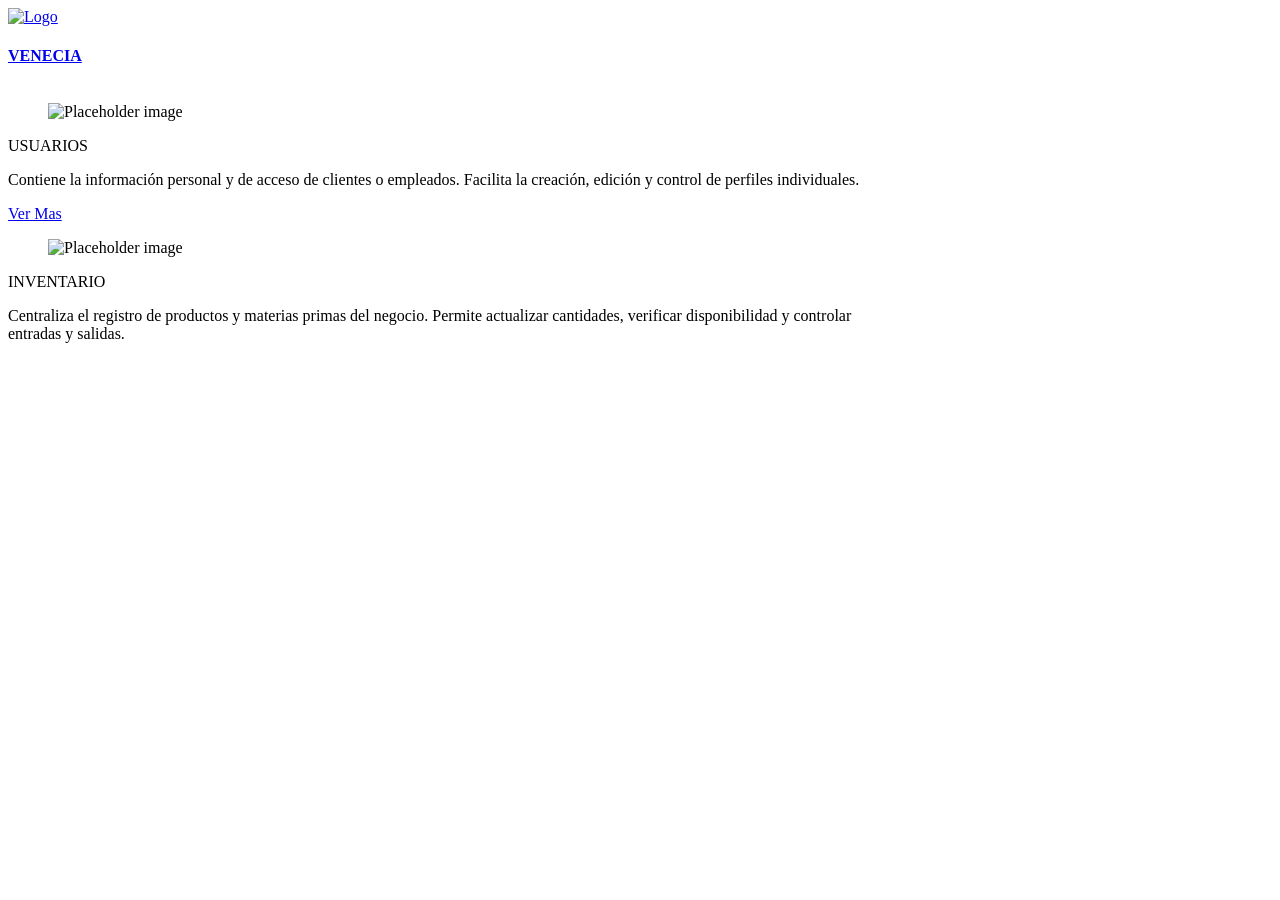
==== index.html @ ffe3cfd6 "Initial : Created Project" ====
<!DOCTYPE html>
<html lang="en">

<head>
    <meta charset="UTF-8">
    <meta name="viewport" content="width=device-width, initial-scale=1.0">
    <link rel="stylesheet" href="https://cdn.jsdelivr.net/npm/bulma@1.0.4/css/bulma.min.css">
    <link rel="stylesheet" href="css/index.css">
    <title>Home</title>
</head>

<body>
    <nav class="navbar has-background-link-light" role="navigation" aria-label="main navigation">
        <div class="navbar-brand">
            <a class="navbar-item" href="https://bulma.io">
                <img src="https://cdn-icons-png.flaticon.com/128/7085/7085176.png" alt="Logo">
                <h4 class="title is-4">VENECIA</h4>
            </a>
        </div>
    </nav>
    <div class="container">
        <div class="columns">
            <div class="column">
                <div class="card">
                    <div class="card-content">
                        <div class="media">
                            <div class="media-left">
                                <figure class="image is-128x128">
                                    <img src="https://cdn-icons-png.flaticon.com/128/18090/18090808.png"
                                        alt="Placeholder image" />
                                </figure>
                            </div>
                            <div class="media-content">
                                <p class="title is-4">USUARIOS</p>
                                <p class="subtitle is-6">
                                    Contiene la información personal y de acceso de clientes o
                                    empleados. Facilita la creación, edición y control de
                                    perfiles individuales.
                                </p>
                                <a href="modulos/usuarios.html">Ver Mas</a>
                            </div>
                        </div>
                    </div>
                </div>
            </div>
            <div class="column">
                <div class="card">
                    <div class="card-content">
                        <div class="media">
                            <div class="media-left">
                                <figure class="image is-128x128">
                                    <img src="https://cdn-icons-png.flaticon.com/128/11973/11973847.png"
                                        alt="Placeholder image" />
                                </figure>
                            </div>
                            <div class="media-content">
                                <p class="title is-4">INVENTARIO</p>
                                <p class="subtitle is-6">
                                    Centraliza el registro de productos y materias primas del
                                    negocio. Permite actualizar cantidades, verificar
                                    disponibilidad y controlar entradas y salidas.
                                </p>
                            </div>
                        </div>
                    </div>
                </div>
            </div>
        </div>
    </div>

</body>

</html>
---- css/index.css ----
.container{
    width: 70%;
    margin-top: 3%;
}
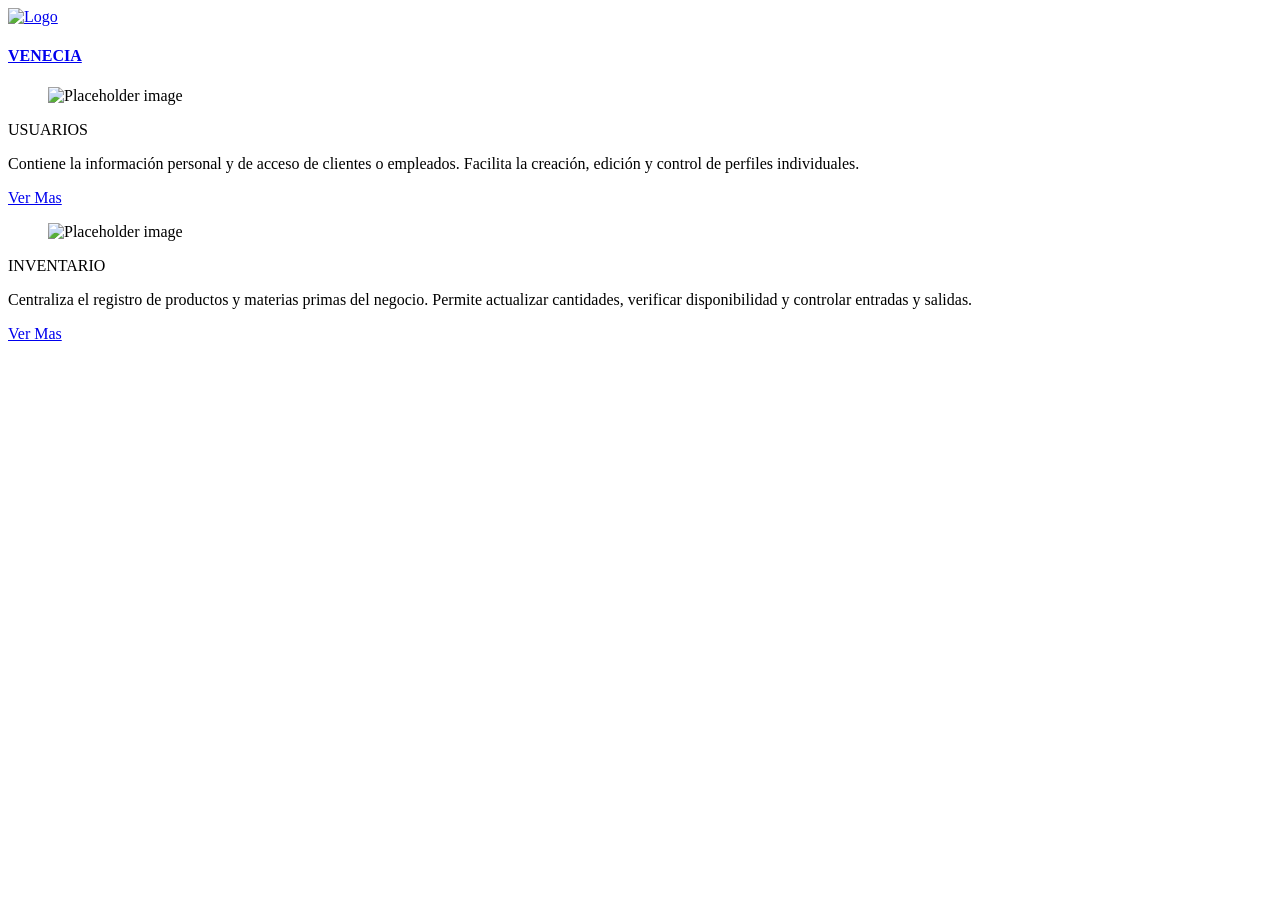
==== commit 3c664e86: "Create file : Invetary" ====
--- a/index.html
+++ b/index.html
@@ -5,7 +5,6 @@
     <meta charset="UTF-8">
     <meta name="viewport" content="width=device-width, initial-scale=1.0">
     <link rel="stylesheet" href="https://cdn.jsdelivr.net/npm/bulma@1.0.4/css/bulma.min.css">
-    <link rel="stylesheet" href="css/index.css">
     <title>Home</title>
 </head>
 
@@ -60,6 +59,7 @@
                                     negocio. Permite actualizar cantidades, verificar
                                     disponibilidad y controlar entradas y salidas.
                                 </p>
+                                <a href="modulos/inventario.html">Ver Mas</a>
                             </div>
                         </div>
                     </div>
